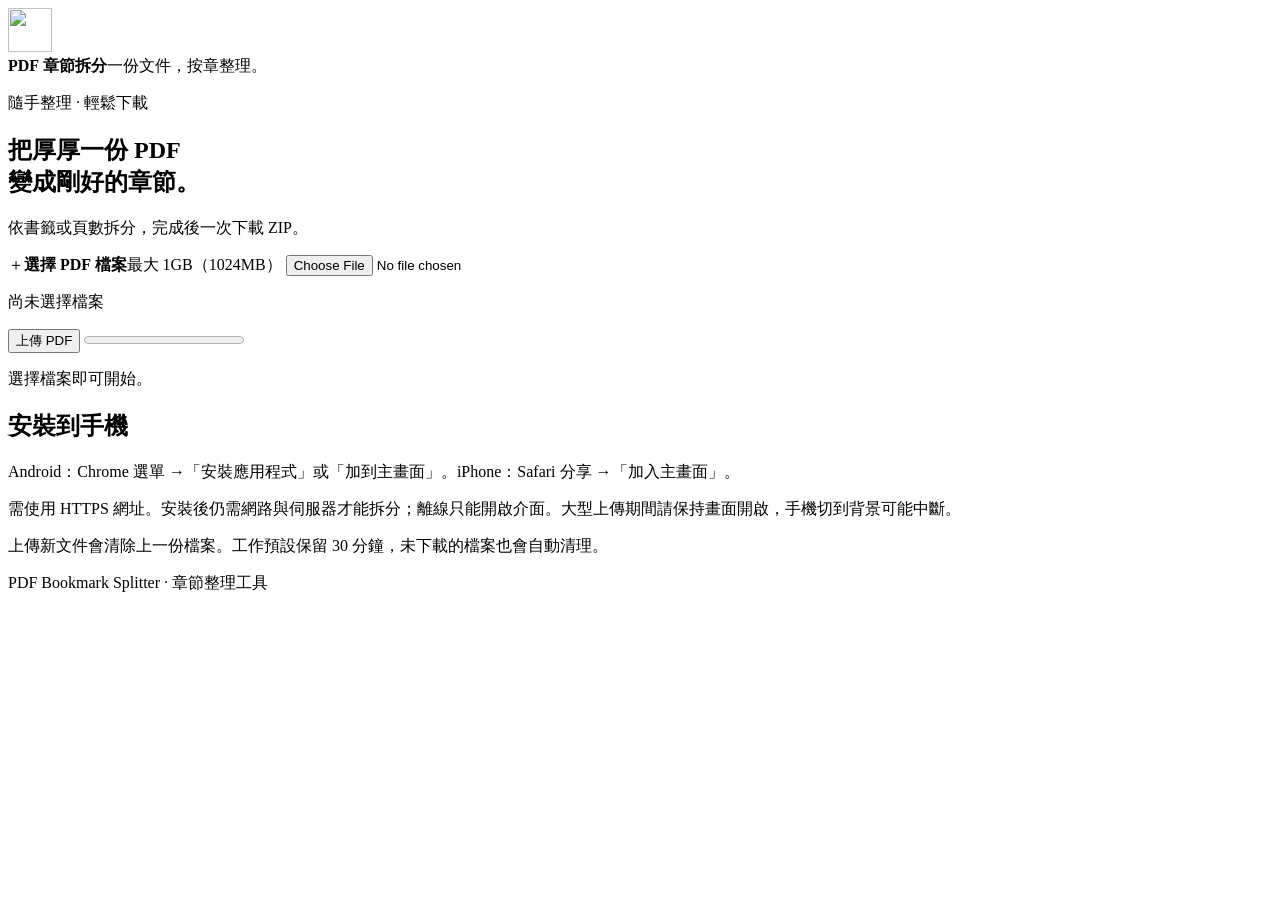
==== mobile/index.html @ 70943b60 "Build disk-backed PDF splitter with installable mobile PWA and CI" ====
<!doctype html>
<html lang="zh-Hant">
<head>
  <meta charset="utf-8">
  <meta name="viewport" content="width=device-width,initial-scale=1,viewport-fit=cover">
  <meta name="theme-color" content="#137c74">
  <meta name="apple-mobile-web-app-capable" content="yes">
  <meta name="apple-mobile-web-app-title" content="PDF 拆分">
  <meta name="description" content="依章節拆分 PDF，打包 ZIP，支援最大 1GB。">
  <link rel="manifest" href="/manifest.webmanifest">
  <link rel="apple-touch-icon" href="/icon-192.png">
  <link rel="icon" href="/icon-192.png">
  <link rel="stylesheet" href="/app.css">
  <script src="/app.js" defer></script>
  <title>PDF 章節拆分</title>
</head>
<body>
  <header><img src="/icon-192.png" width="44" height="44" alt=""><div><strong>PDF 章節拆分</strong><span>一份文件，按章整理。</span></div><button id="install" hidden>安裝</button></header>
  <main>
    <section class="intro"><p class="eyebrow">隨手整理 · 輕鬆下載</p><h1>把厚厚一份 PDF<br>變成剛好的章節。</h1><p>依書籤或頁數拆分，完成後一次下載 ZIP。</p></section>
    <section class="card">
      <label class="file-label" for="file"><span class="file-symbol">＋</span><strong>選擇 PDF 檔案</strong><span>最大 1GB（1024MB）</span></label>
      <input id="file" type="file" accept=".pdf,application/pdf">
      <p id="filename" class="muted">尚未選擇檔案</p>
      <button id="upload" class="primary wide">上傳 PDF</button>
      <progress id="progress" max="100" value="0" aria-label="上傳進度"></progress>
      <p id="status" role="status" aria-live="polite">選擇檔案即可開始。</p>
    </section>
    <section id="settings" class="card" hidden>
      <h2>拆分設定</h2><p id="document-info" class="muted"></p><p id="warnings"></p>
      <label for="mode">拆分方式</label><select id="mode"><option value="bookmarks">依書籤章節</option><option value="fixed">固定頁數</option></select>
      <div id="depth-field"><label for="depth">使用第 1 層至指定層級</label><select id="depth"></select></div>
      <div id="pages-field" hidden><label for="pages">每份 PDF 的頁數</label><input id="pages" type="number" min="1" max="1000000" value="10"></div>
      <details><summary>智慧摘要（選用）</summary><label class="check"><input id="gemini" type="checkbox">啟用 Gemini 章節摘要</label><label for="api-key">Gemini API Key</label><input id="api-key" type="password" autocomplete="off" placeholder="留空時使用伺服器設定"><p class="muted">啟用後會傳送各章首頁最多 8,000 字元至 Google，可能產生 API 費用。不執行 OCR，金鑰不存入瀏覽器儲存空間。</p></details>
      <button id="split" class="primary wide">拆分並打包 ZIP</button>
    </section>
    <section id="result" class="card" hidden><h2>章節已整理完成</h2><a id="download" class="primary wide" download="chapters.zip">下載章節 ZIP</a><p class="muted">下載串流送出後會刪除伺服器檔案。請保留下載的 ZIP。</p><div id="chapters"></div></section>
    <button id="clear" class="secondary wide" hidden>清除這次工作</button>
    <section class="notes"><h2>安裝到手機</h2><p id="install-help">Android：Chrome 選單 →「安裝應用程式」或「加到主畫面」。iPhone：Safari 分享 →「加入主畫面」。</p><p>需使用 HTTPS 網址。安裝後仍需網路與伺服器才能拆分；離線只能開啟介面。大型上傳期間請保持畫面開啟，手機切到背景可能中斷。</p><p>上傳新文件會清除上一份檔案。工作預設保留 30 分鐘，未下載的檔案也會自動清理。</p></section>
  </main><footer>PDF Bookmark Splitter · 章節整理工具</footer>
</body>
</html>
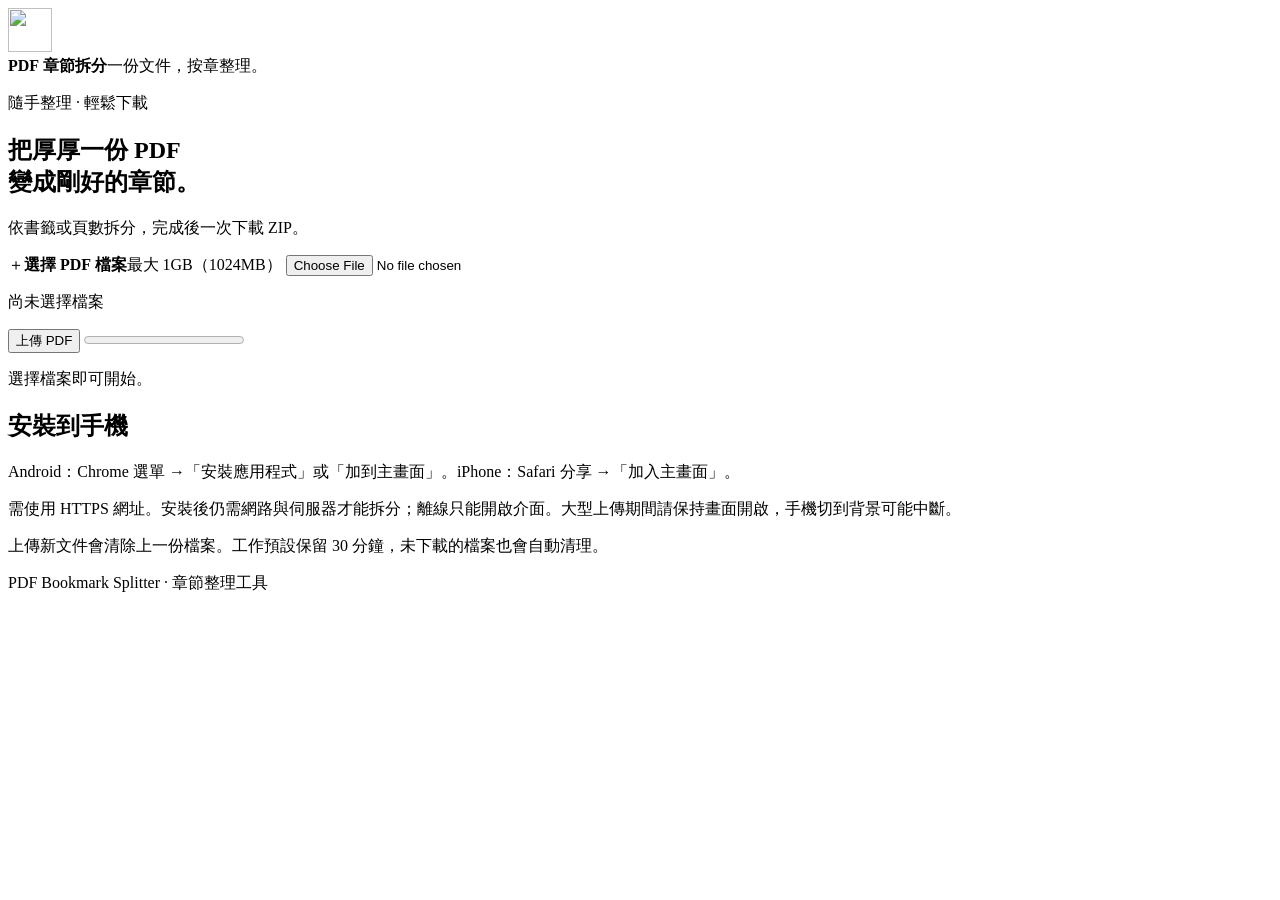
==== commit e496e71a: "Explain Gemini failures with safe diagnostics while preserving ZIP downloads" ====
--- a/mobile/index.html
+++ b/mobile/index.html
@@ -34,7 +34,7 @@
       <details><summary>智慧摘要（選用）</summary><label class="check"><input id="gemini" type="checkbox">啟用 Gemini 章節摘要</label><label for="api-key">Gemini API Key</label><input id="api-key" type="password" autocomplete="off" placeholder="留空時使用伺服器設定"><p class="muted">啟用後會傳送各章首頁最多 8,000 字元至 Google，可能產生 API 費用。不執行 OCR，金鑰不存入瀏覽器儲存空間。</p></details>
       <button id="split" class="primary wide">拆分並打包 ZIP</button>
     </section>
-    <section id="result" class="card" hidden><h2>章節已整理完成</h2><a id="download" class="primary wide" download="chapters.zip">下載章節 ZIP</a><p class="muted">下載串流送出後會刪除伺服器檔案。請保留下載的 ZIP。</p><div id="chapters"></div></section>
+    <section id="result" class="card" hidden><h2>章節已整理完成</h2><a id="download" class="primary wide" download="chapters.zip">下載章節 ZIP</a><p class="muted">下載串流送出後會刪除伺服器檔案。請保留下載的 ZIP。</p><p id="summary-notice" role="status" hidden>部分摘要未完成，PDF 與 ZIP 仍可下載。首次 API 錯誤後已暫停後續摘要。請依下方錯誤提示處理，下載 ZIP 後重新上傳 PDF，再啟用摘要重試；不需要提供 API Key 給維護者。</p><div id="chapters"></div></section>
     <button id="clear" class="secondary wide" hidden>清除這次工作</button>
     <section class="notes"><h2>安裝到手機</h2><p id="install-help">Android：Chrome 選單 →「安裝應用程式」或「加到主畫面」。iPhone：Safari 分享 →「加入主畫面」。</p><p>需使用 HTTPS 網址。安裝後仍需網路與伺服器才能拆分；離線只能開啟介面。大型上傳期間請保持畫面開啟，手機切到背景可能中斷。</p><p>上傳新文件會清除上一份檔案。工作預設保留 30 分鐘，未下載的檔案也會自動清理。</p></section>
   </main><footer>PDF Bookmark Splitter · 章節整理工具</footer>
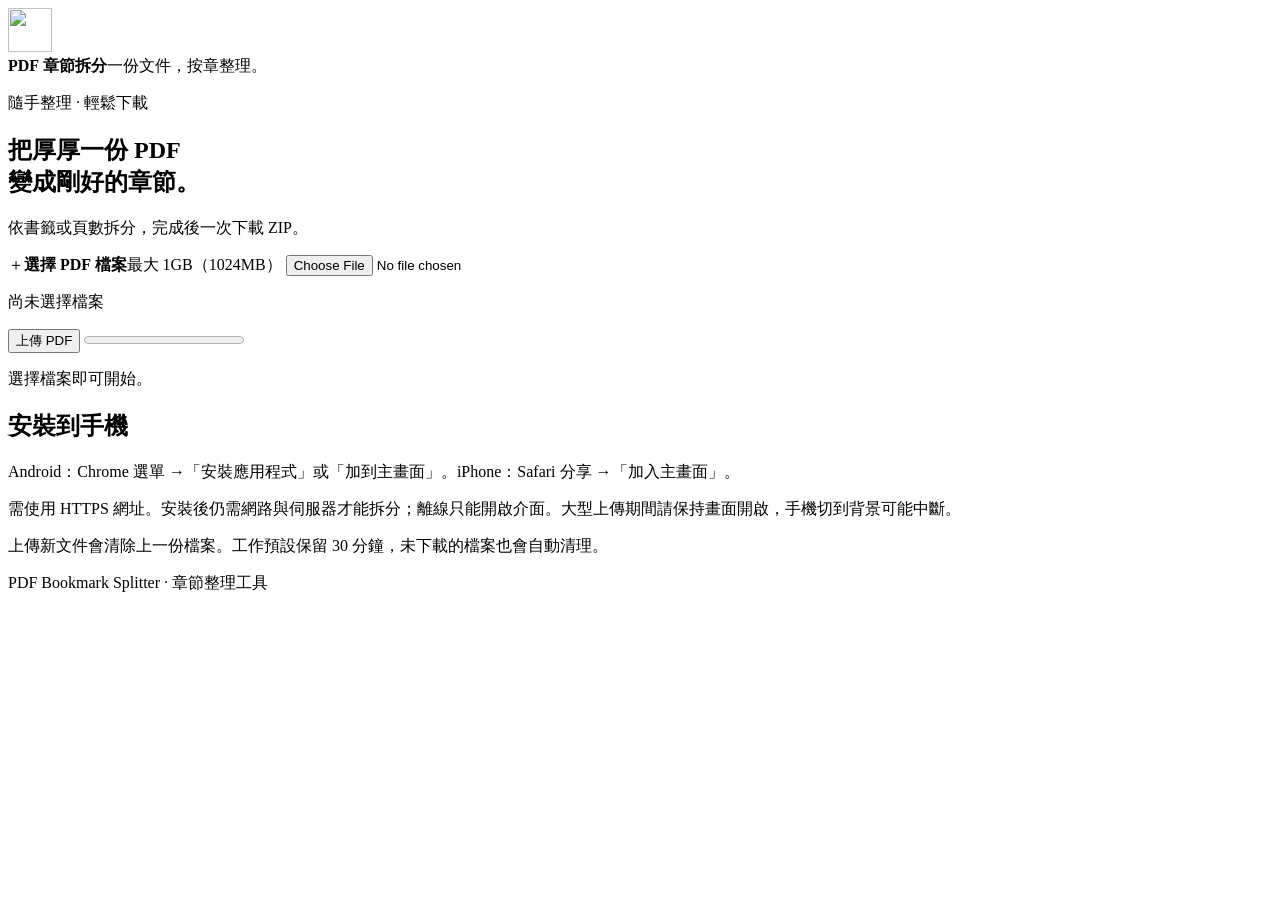
==== commit 610fd519: "Upgrade chapter summaries to Gemini 3.8 Flash" ====
--- a/mobile/index.html
+++ b/mobile/index.html
@@ -31,7 +31,7 @@
       <label for="mode">拆分方式</label><select id="mode"><option value="bookmarks">依書籤章節</option><option value="fixed">固定頁數</option></select>
       <div id="depth-field"><label for="depth">使用第 1 層至指定層級</label><select id="depth"></select></div>
       <div id="pages-field" hidden><label for="pages">每份 PDF 的頁數</label><input id="pages" type="number" min="1" max="1000000" value="10"></div>
-      <details><summary>智慧摘要（選用）</summary><label class="check"><input id="gemini" type="checkbox">啟用 Gemini 章節摘要</label><label for="api-key">Gemini API Key</label><input id="api-key" type="password" autocomplete="off" placeholder="留空時使用伺服器設定"><p class="muted">啟用後會傳送各章首頁最多 8,000 字元至 Google，可能產生 API 費用。不執行 OCR，金鑰不存入瀏覽器儲存空間。</p></details>
+      <details><summary>智慧摘要（選用）</summary><label class="check"><input id="gemini" type="checkbox">啟用 Gemini 章節摘要</label><label for="api-key">Gemini API Key</label><input id="api-key" type="password" autocomplete="off" placeholder="留空時使用伺服器設定"><p class="muted">摘要模型：Gemini 3.8 Flash（gemini-3.8-flash）。啟用後會傳送各章首頁最多 8,000 字元至 Google，可能產生 API 費用。不執行 OCR，金鑰不存入瀏覽器儲存空間。</p></details>
       <button id="split" class="primary wide">拆分並打包 ZIP</button>
     </section>
     <section id="result" class="card" hidden><h2>章節已整理完成</h2><a id="download" class="primary wide" download="chapters.zip">下載章節 ZIP</a><p class="muted">下載串流送出後會刪除伺服器檔案。請保留下載的 ZIP。</p><p id="summary-notice" role="status" hidden>部分摘要未完成，PDF 與 ZIP 仍可下載。首次 API 錯誤後已暫停後續摘要。請依下方錯誤提示處理，下載 ZIP 後重新上傳 PDF，再啟用摘要重試；不需要提供 API Key 給維護者。</p><div id="chapters"></div></section>
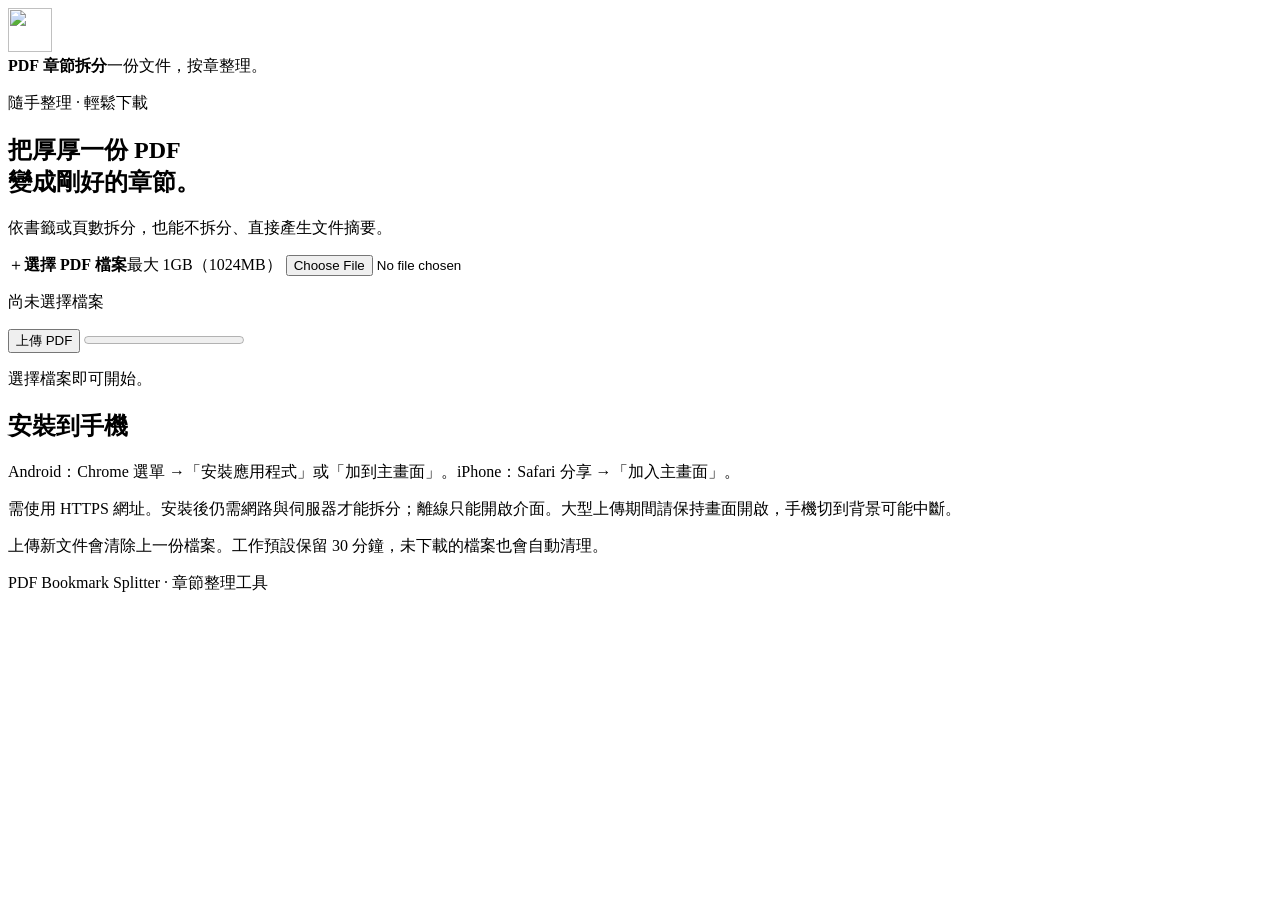
==== commit 83946080: "Add bounded PDF summary mode with cancellation and no split artifacts" ====
--- a/mobile/index.html
+++ b/mobile/index.html
@@ -17,7 +17,7 @@
 <body>
   <header><img src="/icon-192.png" width="44" height="44" alt=""><div><strong>PDF 章節拆分</strong><span>一份文件，按章整理。</span></div><button id="install" hidden>安裝</button></header>
   <main>
-    <section class="intro"><p class="eyebrow">隨手整理 · 輕鬆下載</p><h1>把厚厚一份 PDF<br>變成剛好的章節。</h1><p>依書籤或頁數拆分，完成後一次下載 ZIP。</p></section>
+    <section class="intro"><p class="eyebrow">隨手整理 · 輕鬆下載</p><h1>把厚厚一份 PDF<br>變成剛好的章節。</h1><p>依書籤或頁數拆分，也能不拆分、直接產生文件摘要。</p></section>
     <section class="card">
       <label class="file-label" for="file"><span class="file-symbol">＋</span><strong>選擇 PDF 檔案</strong><span>最大 1GB（1024MB）</span></label>
       <input id="file" type="file" accept=".pdf,application/pdf">
@@ -27,13 +27,19 @@
       <p id="status" role="status" aria-live="polite">選擇檔案即可開始。</p>
     </section>
     <section id="settings" class="card" hidden>
-      <h2>拆分設定</h2><p id="document-info" class="muted"></p><p id="warnings"></p>
+      <h2>處理設定</h2><p id="document-info" class="muted"></p>
+      <label for="operation">處理方式</label><select id="operation"><option value="split">拆分 PDF 並打包 ZIP</option><option value="summary">只產生摘要（不拆分）</option></select>
+      <div id="split-options"><p id="warnings"></p>
       <label for="mode">拆分方式</label><select id="mode"><option value="bookmarks">依書籤章節</option><option value="fixed">固定頁數</option></select>
       <div id="depth-field"><label for="depth">使用第 1 層至指定層級</label><select id="depth"></select></div>
       <div id="pages-field" hidden><label for="pages">每份 PDF 的頁數</label><input id="pages" type="number" min="1" max="1000000" value="10"></div>
-      <details><summary>智慧摘要（選用）</summary><label class="check"><input id="gemini" type="checkbox">啟用 Gemini 章節摘要</label><label for="api-key">Gemini API Key</label><input id="api-key" type="password" autocomplete="off" placeholder="留空時使用伺服器設定"><p class="muted">摘要模型：Gemini 3.8 Flash（gemini-3.8-flash）。啟用後會傳送各章首頁最多 8,000 字元至 Google，可能產生 API 費用。不執行 OCR，金鑰不存入瀏覽器儲存空間。</p></details>
+      </div>
+      <div id="summary-options" hidden><label for="summary-start">摘要起始頁</label><input id="summary-start" type="number" min="1" value="1"><label for="summary-end">摘要結束頁</label><input id="summary-end" type="number" min="1" value="1"><p class="muted">每次最多 50 頁，依頁序擷取最多 24,000 字，產生最多 300 字摘要。只摘要所選範圍，不代表整份文件；超過文字上限會截取。不建立 PDF 或 ZIP，完成後原始暫存檔立即刪除。</p></div>
+      <details id="gemini-settings"><summary>智慧摘要（選用）</summary><label class="check"><input id="gemini" type="checkbox">啟用 Gemini 摘要並同意傳送文字</label><label for="api-key">Gemini API Key</label><input id="api-key" type="password" autocomplete="off" placeholder="留空時使用伺服器設定"><p class="muted">摘要模型：Gemini 3.8 Flash（gemini-3.8-flash）。勾選後，拆分模式會將各章首頁最多 8,000 字傳送至 Google；只摘要模式會傳送所選範圍最多 24,000 字，可能產生 API 費用。不執行 OCR，金鑰不存入瀏覽器儲存空間。</p></details>
       <button id="split" class="primary wide">拆分並打包 ZIP</button>
     </section>
+    <button id="cancel-summary" class="secondary wide" hidden>取消摘要</button>
+    <section id="document-result" class="card" hidden><h2>文件摘要結果</h2><p id="summary-coverage" class="muted"></p><label for="document-summary">摘要內容</label><textarea id="document-summary" rows="9" readonly></textarea><button id="copy-summary" class="secondary wide">複製摘要</button><p id="copy-status" role="status"></p><p class="muted">原始 PDF 暫存已清除，沒有建立章節 PDF 或 ZIP。結果保留至工作到期，請先複製保存。若摘要失敗，處理錯誤後重新上傳即可再試。</p></section>
     <section id="result" class="card" hidden><h2>章節已整理完成</h2><a id="download" class="primary wide" download="chapters.zip">下載章節 ZIP</a><p class="muted">下載串流送出後會刪除伺服器檔案。請保留下載的 ZIP。</p><p id="summary-notice" role="status" hidden>部分摘要未完成，PDF 與 ZIP 仍可下載。首次 API 錯誤後已暫停後續摘要。請依下方錯誤提示處理，下載 ZIP 後重新上傳 PDF，再啟用摘要重試；不需要提供 API Key 給維護者。</p><div id="chapters"></div></section>
     <button id="clear" class="secondary wide" hidden>清除這次工作</button>
     <section class="notes"><h2>安裝到手機</h2><p id="install-help">Android：Chrome 選單 →「安裝應用程式」或「加到主畫面」。iPhone：Safari 分享 →「加入主畫面」。</p><p>需使用 HTTPS 網址。安裝後仍需網路與伺服器才能拆分；離線只能開啟介面。大型上傳期間請保持畫面開啟，手機切到背景可能中斷。</p><p>上傳新文件會清除上一份檔案。工作預設保留 30 分鐘，未下載的檔案也會自動清理。</p></section>
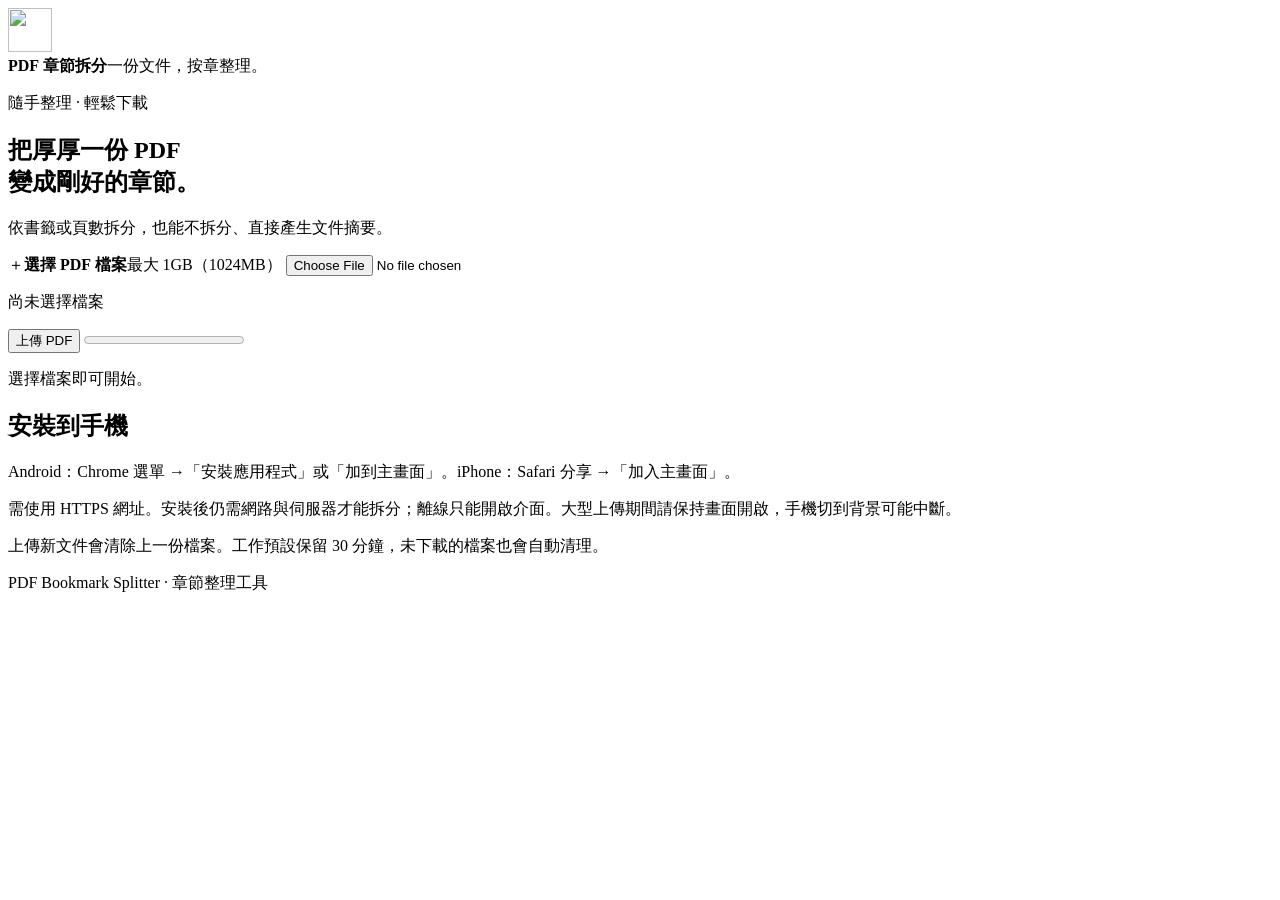
==== commit 78ce3281: "Summarize every selected page in bounded chunks and export detailed Markdown" ====
--- a/mobile/index.html
+++ b/mobile/index.html
@@ -34,12 +34,12 @@
       <div id="depth-field"><label for="depth">使用第 1 層至指定層級</label><select id="depth"></select></div>
       <div id="pages-field" hidden><label for="pages">每份 PDF 的頁數</label><input id="pages" type="number" min="1" max="1000000" value="10"></div>
       </div>
-      <div id="summary-options" hidden><label for="summary-start">摘要起始頁</label><input id="summary-start" type="number" min="1" value="1"><label for="summary-end">摘要結束頁</label><input id="summary-end" type="number" min="1" value="1"><p class="muted">每次最多 50 頁，依頁序擷取最多 24,000 字，產生最多 300 字摘要。只摘要所選範圍，不代表整份文件；超過文字上限會截取。不建立 PDF 或 ZIP，完成後原始暫存檔立即刪除。</p></div>
-      <details id="gemini-settings"><summary>智慧摘要（選用）</summary><label class="check"><input id="gemini" type="checkbox">啟用 Gemini 摘要並同意傳送文字</label><label for="api-key">Gemini API Key</label><input id="api-key" type="password" autocomplete="off" placeholder="留空時使用伺服器設定"><p class="muted">摘要模型：Gemini 3.8 Flash（gemini-3.8-flash）。勾選後，拆分模式會將各章首頁最多 8,000 字傳送至 Google；只摘要模式會傳送所選範圍最多 24,000 字，可能產生 API 費用。不執行 OCR，金鑰不存入瀏覽器儲存空間。</p></details>
+      <div id="summary-options" hidden><label for="summary-start">摘要起始頁</label><input id="summary-start" type="number" min="1" value="1"><label for="summary-end">摘要結束頁</label><input id="summary-end" type="number" min="1" value="1"><label for="summary-style">摘要詳細程度</label><select id="summary-style"><option value="brief">精簡（最多 500 字）</option><option value="standard">標準（最多 1,500 字）</option><option value="detailed" selected>詳細（最多 3,000 字）</option></select><p class="muted">最多 50 頁／480,000 字元，每段最多 24,000 字，逐段摘要後整合。單段 1 次請求，多段為段數 + 1 次整合（例如 3 段共 4 次，最多 21 次），費用與時間會增加。超過整次上限會停止並提示縮小範圍，不先呼叫 API，也不只摘要前面頁面。僅處理可擷取文字，不含 OCR。</p></div>
+      <details id="gemini-settings"><summary>智慧摘要（選用）</summary><label class="check"><input id="gemini" type="checkbox">啟用 Gemini 摘要並同意傳送文字</label><label for="api-key">Gemini API Key</label><input id="api-key" type="password" autocomplete="off" placeholder="留空時使用伺服器設定"><p class="muted">摘要模型：Gemini 3.8 Flash（gemini-3.8-flash）。勾選後，拆分模式會將各章首頁最多 8,000 字傳送至 Google；只摘要模式會分段傳送所選範圍最多 480,000 字元，再將分段重點送出整合，最多 21 次請求。勾選即同意這些分段與整合請求，可能增加 API 費用。不執行 OCR，金鑰不存入瀏覽器儲存空間。</p></details>
       <button id="split" class="primary wide">拆分並打包 ZIP</button>
     </section>
     <button id="cancel-summary" class="secondary wide" hidden>取消摘要</button>
-    <section id="document-result" class="card" hidden><h2>文件摘要結果</h2><p id="summary-coverage" class="muted"></p><label for="document-summary">摘要內容</label><textarea id="document-summary" rows="9" readonly></textarea><button id="copy-summary" class="secondary wide">複製摘要</button><p id="copy-status" role="status"></p><p class="muted">原始 PDF 暫存已清除，沒有建立章節 PDF 或 ZIP。結果保留至工作到期，請先複製保存。若摘要失敗，處理錯誤後重新上傳即可再試。</p></section>
+    <section id="document-result" class="card" hidden><h2>文件摘要結果</h2><p id="summary-coverage" class="muted"></p><label for="document-summary">摘要內容</label><textarea id="document-summary" rows="9" readonly></textarea><a id="download-summary" class="primary wide" download="summary.md">下載 Markdown 摘要（.md）</a><button id="copy-summary" class="secondary wide">複製摘要</button><p id="copy-status" role="status"></p><p class="muted">原始 PDF 暫存已清除，沒有建立章節 PDF 或 ZIP。Markdown 包含整合摘要、分段重點與來源範圍；工作到期前可重複下載，請先保存。若摘要失敗，處理錯誤後重新上傳即可再試。</p></section>
     <section id="result" class="card" hidden><h2>章節已整理完成</h2><a id="download" class="primary wide" download="chapters.zip">下載章節 ZIP</a><p class="muted">下載串流送出後會刪除伺服器檔案。請保留下載的 ZIP。</p><p id="summary-notice" role="status" hidden>部分摘要未完成，PDF 與 ZIP 仍可下載。首次 API 錯誤後已暫停後續摘要。請依下方錯誤提示處理，下載 ZIP 後重新上傳 PDF，再啟用摘要重試；不需要提供 API Key 給維護者。</p><div id="chapters"></div></section>
     <button id="clear" class="secondary wide" hidden>清除這次工作</button>
     <section class="notes"><h2>安裝到手機</h2><p id="install-help">Android：Chrome 選單 →「安裝應用程式」或「加到主畫面」。iPhone：Safari 分享 →「加入主畫面」。</p><p>需使用 HTTPS 網址。安裝後仍需網路與伺服器才能拆分；離線只能開啟介面。大型上傳期間請保持畫面開啟，手機切到背景可能中斷。</p><p>上傳新文件會清除上一份檔案。工作預設保留 30 分鐘，未下載的檔案也會自動清理。</p></section>
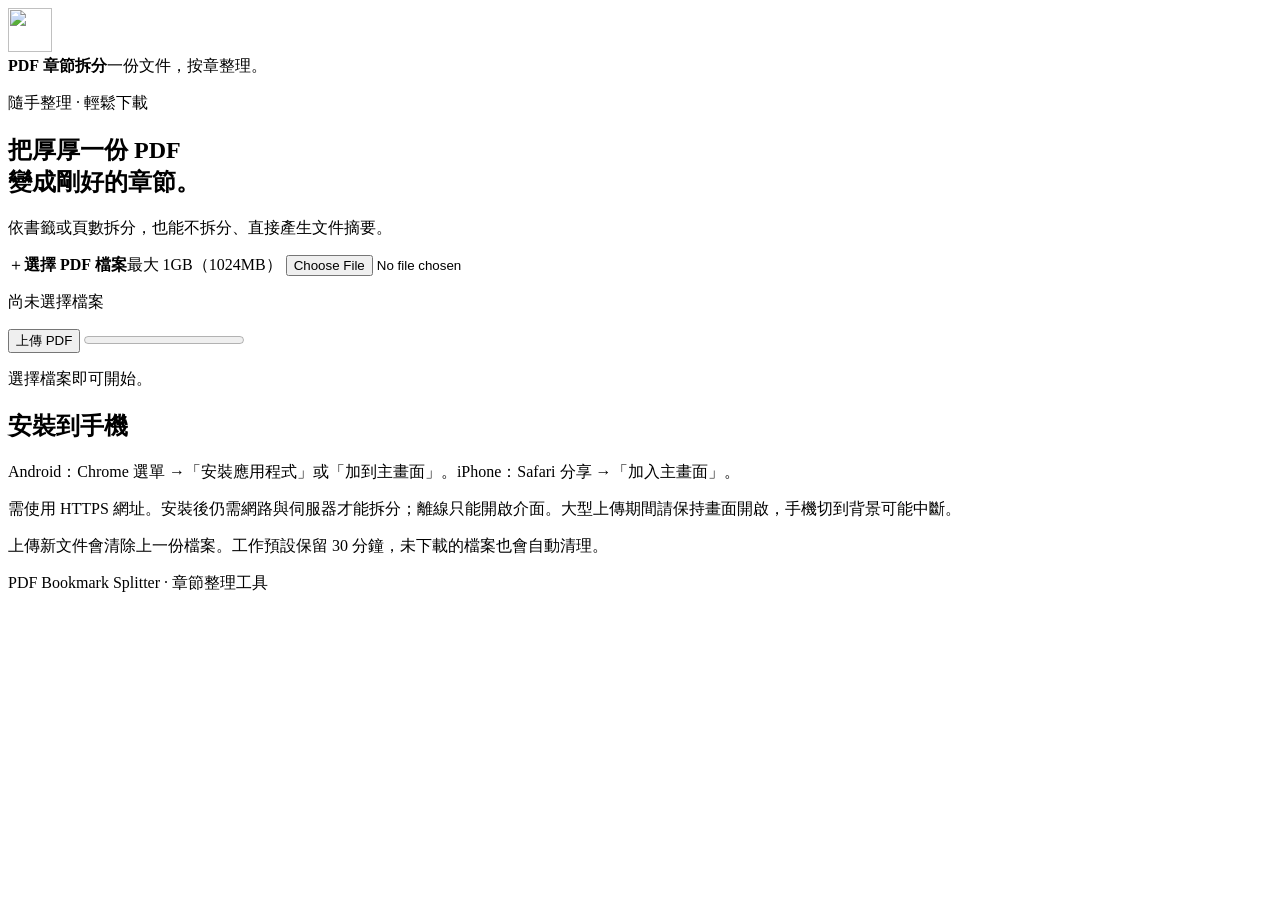
==== commit f75de69b: "Retry transient Gemini failures with bounded backoff and optional resumable summaries" ====
--- a/mobile/index.html
+++ b/mobile/index.html
@@ -34,10 +34,11 @@
       <div id="depth-field"><label for="depth">使用第 1 層至指定層級</label><select id="depth"></select></div>
       <div id="pages-field" hidden><label for="pages">每份 PDF 的頁數</label><input id="pages" type="number" min="1" max="1000000" value="10"></div>
       </div>
-      <div id="summary-options" hidden><label for="summary-start">摘要起始頁</label><input id="summary-start" type="number" min="1" value="1"><label for="summary-end">摘要結束頁</label><input id="summary-end" type="number" min="1" value="1"><label for="summary-style">摘要詳細程度</label><select id="summary-style"><option value="brief">精簡（最多 500 字）</option><option value="standard">標準（最多 1,500 字）</option><option value="detailed" selected>詳細（最多 3,000 字）</option></select><p class="muted">最多 50 頁／480,000 字元，每段最多 24,000 字，逐段摘要後整合。單段 1 次請求，多段為段數 + 1 次整合（例如 3 段共 4 次，最多 21 次），費用與時間會增加。超過整次上限會停止並提示縮小範圍，不先呼叫 API，也不只摘要前面頁面。僅處理可擷取文字，不含 OCR。</p></div>
-      <details id="gemini-settings"><summary>智慧摘要（選用）</summary><label class="check"><input id="gemini" type="checkbox">啟用 Gemini 摘要並同意傳送文字</label><label for="api-key">Gemini API Key</label><input id="api-key" type="password" autocomplete="off" placeholder="留空時使用伺服器設定"><p class="muted">摘要模型：Gemini 3.8 Flash（gemini-3.8-flash）。勾選後，拆分模式會將各章首頁最多 8,000 字傳送至 Google；只摘要模式會分段傳送所選範圍最多 480,000 字元，再將分段重點送出整合，最多 21 次請求。勾選即同意這些分段與整合請求，可能增加 API 費用。不執行 OCR，金鑰不存入瀏覽器儲存空間。</p></details>
+      <div id="summary-options" hidden><label for="summary-start">摘要起始頁</label><input id="summary-start" type="number" min="1" value="1"><label for="summary-end">摘要結束頁</label><input id="summary-end" type="number" min="1" value="1"><label class="check"><input id="retain-for-retry" type="checkbox">暫時故障時保留未完成文字供接續（選用，最長 10 分鐘）</label><p class="muted">預設不保留原文：失敗即刪除段落文字，僅保留已完成的摘要供下載。勾選後，原始 PDF 仍會先刪除，只暫存最多 480,000 字元及已完成摘要；可隨時取消／清除或重新上傳以刪除，暫停後保留 10 分鐘，不因重試延長，到期後背景於 30 秒內清理。</p><label for="summary-style">摘要詳細程度</label><select id="summary-style"><option value="brief">精簡（最多 500 字）</option><option value="standard">標準（最多 1,500 字）</option><option value="detailed" selected>詳細（最多 3,000 字）</option></select><p class="muted">最多 50 頁／480,000 字元，每段最多 24,000 字，逐段摘要後整合。單段 1 次請求，多段為段數 + 1 次整合（例如 3 段共 4 次，最多 21 次），暫時性服務故障另可自動重試最多 2 次（整次最多 23 次），費用與時間會增加。超過整次上限會停止並提示縮小範圍，不先呼叫 API，也不只摘要前面頁面。僅處理可擷取文字，不含 OCR。</p></div>
+      <details id="gemini-settings"><summary>智慧摘要（選用）</summary><label class="check"><input id="gemini" type="checkbox">啟用 Gemini 摘要並同意傳送文字</label><label for="api-key">Gemini API Key</label><input id="api-key" type="password" autocomplete="off" placeholder="留空時使用伺服器設定"><p class="muted">摘要模型：Gemini 3.8 Flash（gemini-3.8-flash）。勾選後，拆分模式會將各章首頁最多 8,000 字傳送至 Google；只摘要模式會分段傳送所選範圍最多 480,000 字元，再將分段重點送出整合，最多 21 次請求，加上整次最多 2 次暫時性服務錯誤重試。勾選即同意這些請求，可能增加 API 費用；逾時與配額錯誤不自動重試。不執行 OCR，金鑰不存入瀏覽器儲存空間。</p></details>
       <button id="split" class="primary wide">拆分並打包 ZIP</button>
     </section>
+    <section id="retry-panel" class="card" hidden><h2>摘要暫停，可以接續</h2><p id="retry-info"></p><p class="muted">原始 PDF 已刪除；只保留未完成段落文字與已完成摘要，暫停後最長保留 10 分鐘（不因重試延長），到期、取消、清除或重新上傳時刪除。完成的段落不會重送。伺服器重新部署也會使工作失效。</p><label for="retry-key">重新輸入 Gemini API Key</label><input id="retry-key" type="password" autocomplete="off" placeholder="使用伺服器金鑰時可留白"><label class="check"><input id="retry-consent" type="checkbox">同意重送未完成步驟及最多 2 次暫時性服務錯誤重試；可能再次計費</label><button id="retry-summary" class="primary wide">接續重試</button><p class="muted">逾時不代表 Google 未處理原請求，手動重試可能再次計費。請確認服務恢復後再按一次；金鑰與模型權限錯誤不自動重試。</p></section>
     <button id="cancel-summary" class="secondary wide" hidden>取消摘要</button>
     <section id="document-result" class="card" hidden><h2>文件摘要結果</h2><p id="summary-coverage" class="muted"></p><label for="document-summary">摘要內容</label><textarea id="document-summary" rows="9" readonly></textarea><a id="download-summary" class="primary wide" download="summary.md">下載 Markdown 摘要（.md）</a><button id="copy-summary" class="secondary wide">複製摘要</button><p id="copy-status" role="status"></p><p class="muted">原始 PDF 暫存已清除，沒有建立章節 PDF 或 ZIP。Markdown 包含整合摘要、分段重點與來源範圍；工作到期前可重複下載，請先保存。若摘要失敗，處理錯誤後重新上傳即可再試。</p></section>
     <section id="result" class="card" hidden><h2>章節已整理完成</h2><a id="download" class="primary wide" download="chapters.zip">下載章節 ZIP</a><p class="muted">下載串流送出後會刪除伺服器檔案。請保留下載的 ZIP。</p><p id="summary-notice" role="status" hidden>部分摘要未完成，PDF 與 ZIP 仍可下載。首次 API 錯誤後已暫停後續摘要。請依下方錯誤提示處理，下載 ZIP 後重新上傳 PDF，再啟用摘要重試；不需要提供 API Key 給維護者。</p><div id="chapters"></div></section>
